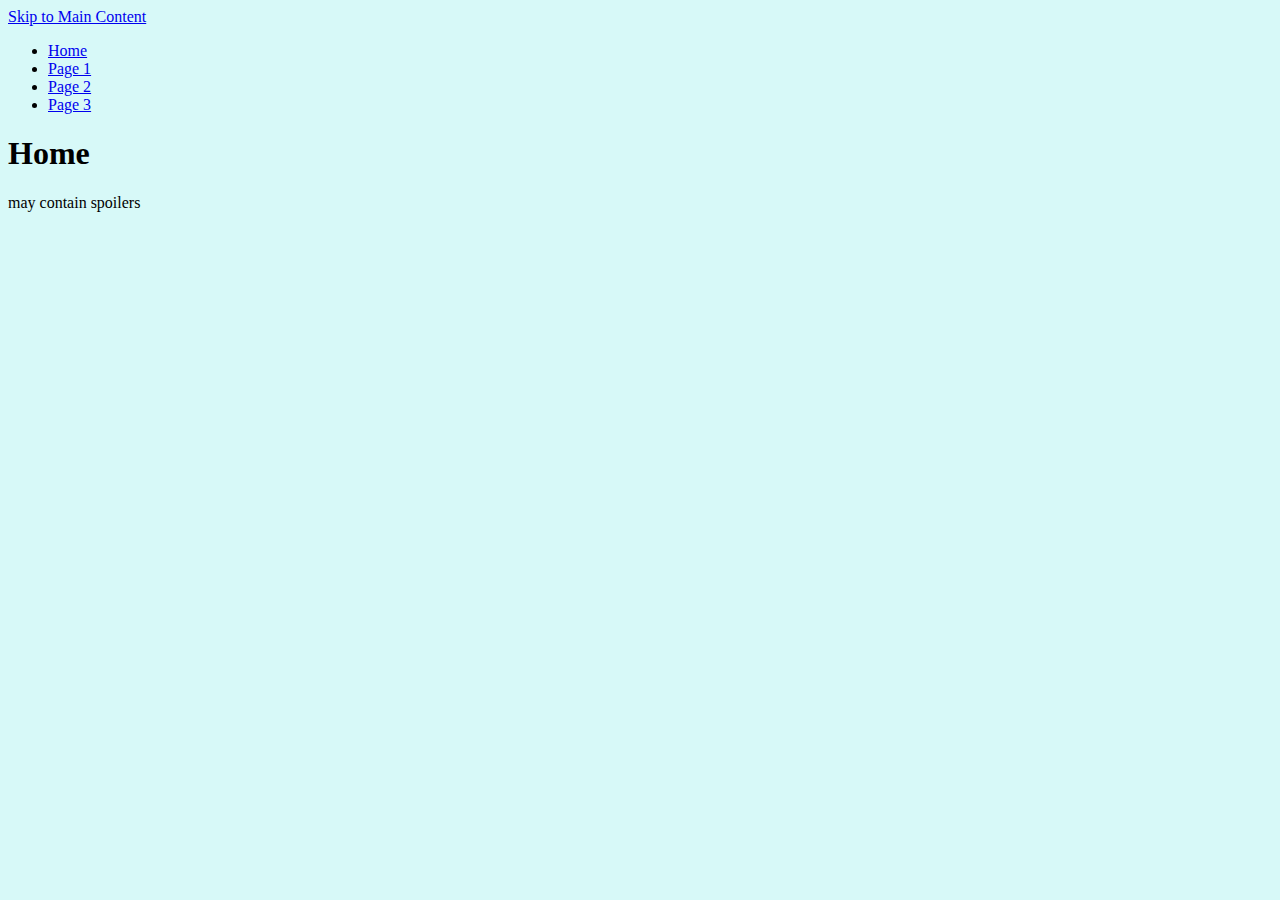
==== index.html @ 47b48f7c "Add files via upload" ====
<!DOCTYPE html>
<html lang="en">
<head>
    <meta charset="UTF-8">
    <meta http-equiv="X-UA-Compatible" content="IE=edge">
    <meta name="viewport" content="width=device-width, initial-scale=1.0">
    <link rel="stylesheet" type="text/css" href="css/index.css">
    <title>Document</title>
</head>
<body>
    <div class="skip"><a href="#main">Skip to Main Content</a></div>
    <header>
        <nav>
            <ul>
                <li><a href = "index.html">Home</a></li>
                <li><a href = "page1.html">Page 1</a> </li>
                <li><a href = "page2.html">Page 2</a> </li>
                <li><a href = "page3.html" >Page 3</a></li>
            </ul>
        </nav>
    </header> 
    <main id="#main">
        <h1>Home</h1>
        <!-- <p> This is a website about college essentials or barbie or the ranking of disney and marvel movies </p> -->
        <!-- <p> my freshman year i lived at bursley hall</p>
        <p> it is notoriously known as one of the less nicer dorms at the university of michigan</p> -->
        <!-- best movies subdivided by barbie, disney/pixar, marvel ?-->
        <p>may contain spoilers</p>
    </main>   
    <!-- <footer>
        <p>University of Michigan School of Information <br/>
          &copy; Colleen van Lent, Drew Asselin - Web Design 2019-2020</p>
      </footer> -->
    
</body>
</html>
---- css/index.css ----
*{
    /* background-color: rgb(255, 222, 227); */
    background-color: #D7F9F8;
    /* background-color: #FBE0E0; */
}
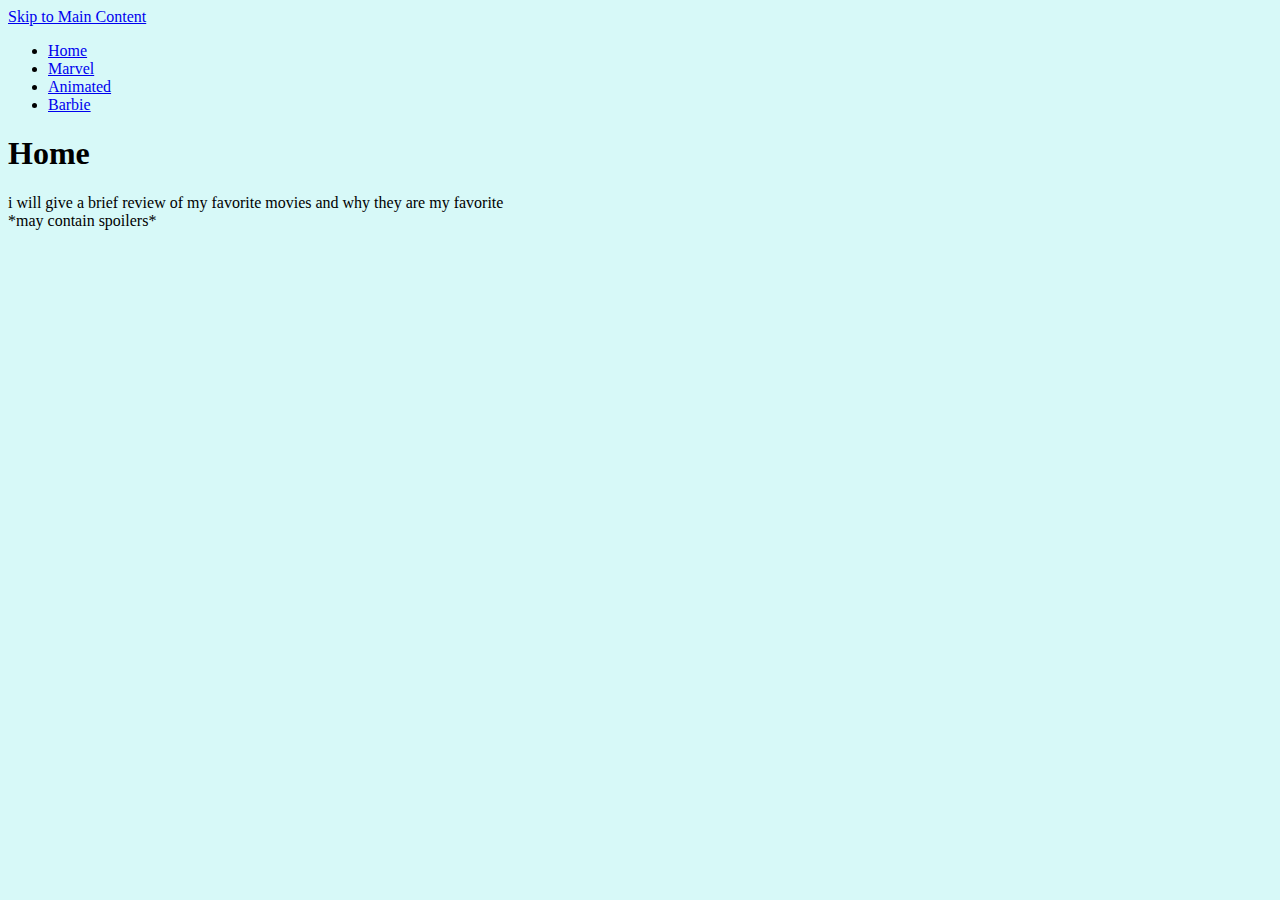
==== commit 5bf4bff5: "Add files via upload" ====
--- a/index.html
+++ b/index.html
@@ -13,19 +13,16 @@
         <nav>
             <ul>
                 <li><a href = "index.html">Home</a></li>
-                <li><a href = "page1.html">Page 1</a> </li>
-                <li><a href = "page2.html">Page 2</a> </li>
-                <li><a href = "page3.html" >Page 3</a></li>
+                <li><a href = "page1.html">Marvel</a> </li>
+                <li><a href = "page2.html">Animated</a> </li>
+                <li><a href = "page3.html" >Barbie</a></li>
             </ul>
         </nav>
     </header> 
-    <main id="#main">
+    <main id="main">
         <h1>Home</h1>
-        <!-- <p> This is a website about college essentials or barbie or the ranking of disney and marvel movies </p> -->
-        <!-- <p> my freshman year i lived at bursley hall</p>
-        <p> it is notoriously known as one of the less nicer dorms at the university of michigan</p> -->
-        <!-- best movies subdivided by barbie, disney/pixar, marvel ?-->
-        <p>may contain spoilers</p>
+        
+        <p>i will give a brief review of my favorite movies and why they are my favorite <br> *may contain spoilers*</p>
     </main>   
     <!-- <footer>
         <p>University of Michigan School of Information <br/>
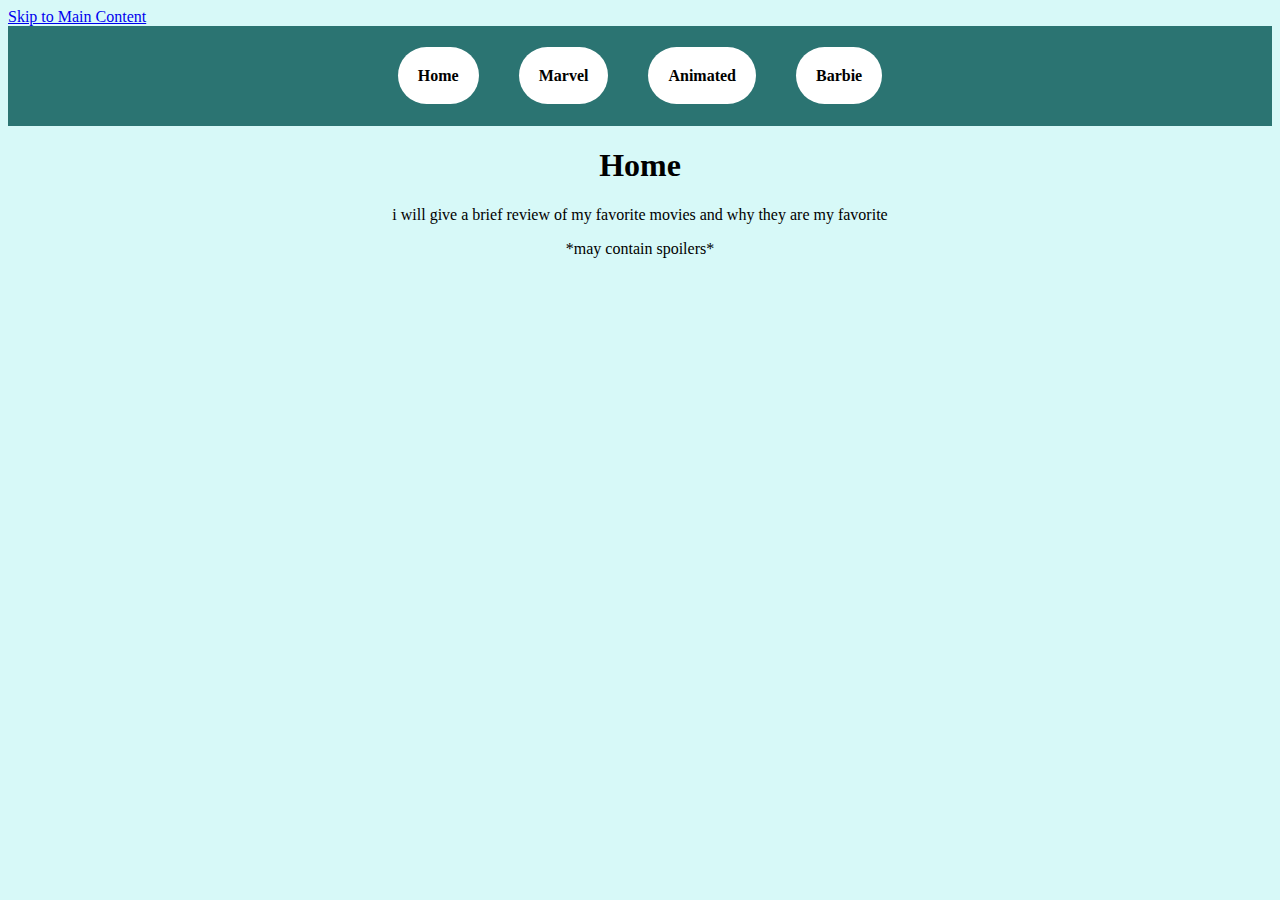
==== commit 3b213662: "Add files via upload" ====
--- a/index.html
+++ b/index.html
@@ -20,9 +20,13 @@
         </nav>
     </header> 
     <main id="main">
-        <h1>Home</h1>
+        <div class=" intro">
+            <h1>Home</h1>
         
-        <p>i will give a brief review of my favorite movies and why they are my favorite <br> *may contain spoilers*</p>
+            <p>i will give a brief review of my favorite movies and why they are my favorite </p>
+            <p>*may contain spoilers*</p>
+        </div>
+        
     </main>   
     <!-- <footer>
         <p>University of Michigan School of Information <br/>
--- a/css/index.css
+++ b/css/index.css
@@ -1,5 +1,47 @@
 *{
     /* background-color: rgb(255, 222, 227); */
     background-color: #D7F9F8;
-    /* background-color: #FBE0E0; */
+    /* background-color: #FBE0E0; 2b7472*/
 }
+/* style nav */
+/* style nav */
+nav li{
+    display:inline;
+    padding-right:20px;
+    background-color: #2b7472;
+    padding: 0px 20px 0px 20px;
+  
+}
+nav ul{
+    display: flex;
+    background-color: #2b7472;
+    justify-content: center;
+    align-items: center;
+    padding-inline-start: 0px;
+}
+/* style nav */
+nav a{
+    color: black;
+    font-weight: bold;
+    text-decoration: none; 
+    background-color: white;
+    padding: 20px;
+    border-radius: 40px;
+}
+
+/* style nav */
+nav{
+    background-color: #2b7472;
+    padding: 25px 0; 
+    text-align: left;
+
+}
+
+/* add focus on nav */
+a:focus, a:hover {
+    text-decoration-line: underline;
+}
+.intro h1, p{
+    display: flex;
+    justify-content: center;
+}
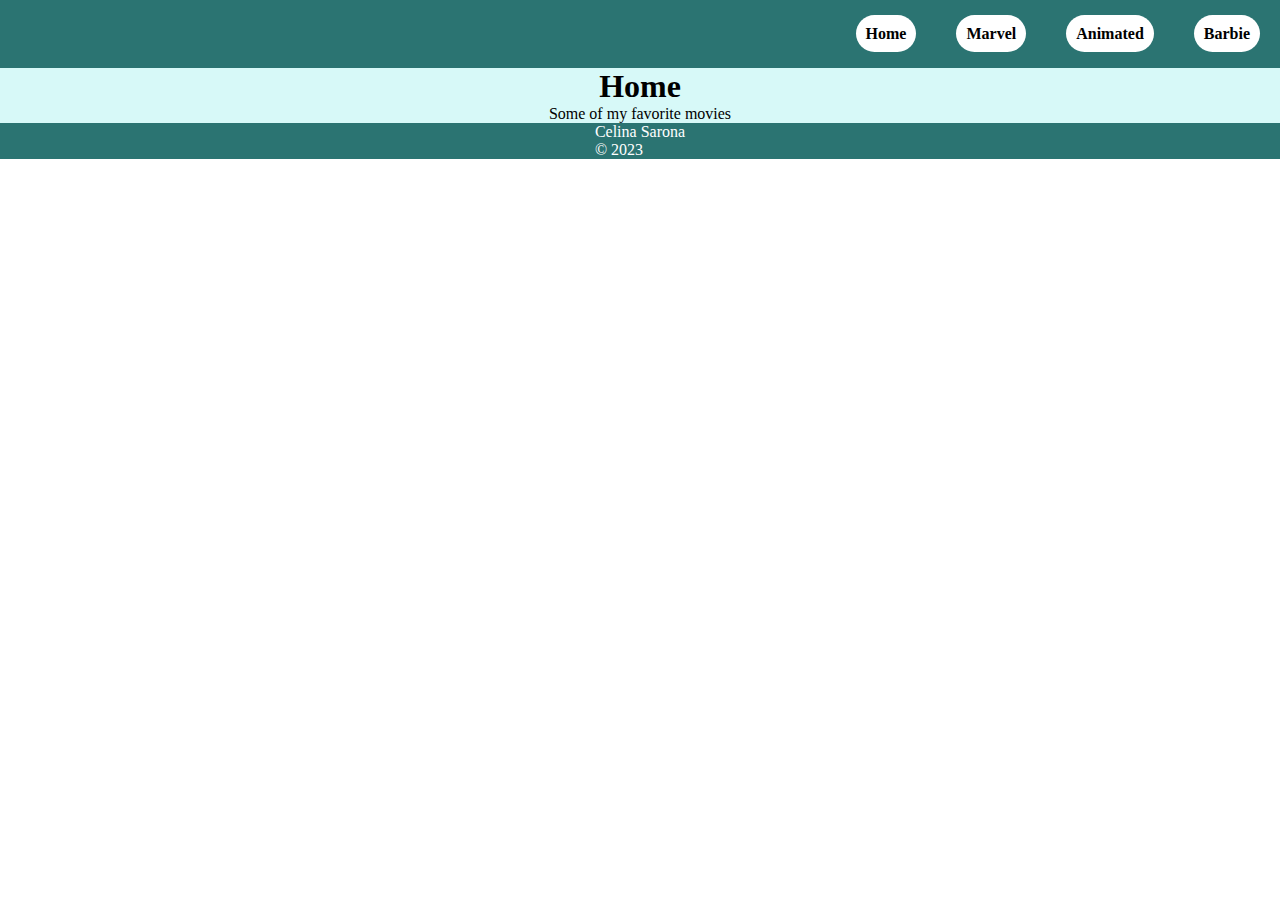
==== commit 3df8f9a4: "Add files via upload" ====
--- a/index.html
+++ b/index.html
@@ -4,6 +4,7 @@
     <meta charset="UTF-8">
     <meta http-equiv="X-UA-Compatible" content="IE=edge">
     <meta name="viewport" content="width=device-width, initial-scale=1.0">
+    <link rel="stylesheet" type="text/css" href="css/html5reset.css">
     <link rel="stylesheet" type="text/css" href="css/index.css">
     <title>Document</title>
 </head>
@@ -23,15 +24,15 @@
         <div class=" intro">
             <h1>Home</h1>
         
-            <p>i will give a brief review of my favorite movies and why they are my favorite </p>
-            <p>*may contain spoilers*</p>
+            <p>Some of my favorite movies </p>
+            
         </div>
         
     </main>   
-    <!-- <footer>
-        <p>University of Michigan School of Information <br/>
-          &copy; Colleen van Lent, Drew Asselin - Web Design 2019-2020</p>
-      </footer> -->
+    <footer>
+        <p>Celina Sarona <br/>
+          &copy; 2023</p>
+    </footer>
     
 </body>
 </html>--- a/css/index.css
+++ b/css/index.css
@@ -15,7 +15,7 @@
 nav ul{
     display: flex;
     background-color: #2b7472;
-    justify-content: center;
+    justify-content: space-around;
     align-items: center;
     padding-inline-start: 0px;
 }
@@ -25,7 +25,7 @@
     font-weight: bold;
     text-decoration: none; 
     background-color: white;
-    padding: 20px;
+    padding: 10px;
     border-radius: 40px;
 }
 
@@ -39,9 +39,54 @@
 
 /* add focus on nav */
 a:focus, a:hover {
-    text-decoration-line: underline;
+    background-color: #D7F9F8;
 }
 .intro h1, p{
     display: flex;
     justify-content: center;
 }
+h1{
+    font-size: 32px;
+    font-weight: bold;
+}
+h2{
+    font-size: 24px;
+    font-weight: bold;
+}
+.skip a{
+    background: white;
+    left: 0;
+    padding: 6px;
+    -webkit-transition: top 1s ease-out;
+    transition: top 1s ease-out;
+    z-index: 1;
+}
+.skip a { 
+    position: absolute;
+    top: -40px;
+}
+.skip a:focus {
+    position: absolute;
+    top: 20px;
+}
+footer{
+    color: white;
+    background-color: #2b7472;
+}
+@media screen and (min-width: 600px) {
+    h1{
+        font-size: 20px;
+    }
+    nav ul{
+        justify-content: flex-start;
+    }
+}
+@media screen and (min-width: 800px) {
+    nav ul{
+        justify-content: flex-end;
+    }
+    h1{
+        font-size: 32px;
+        
+    }
+}
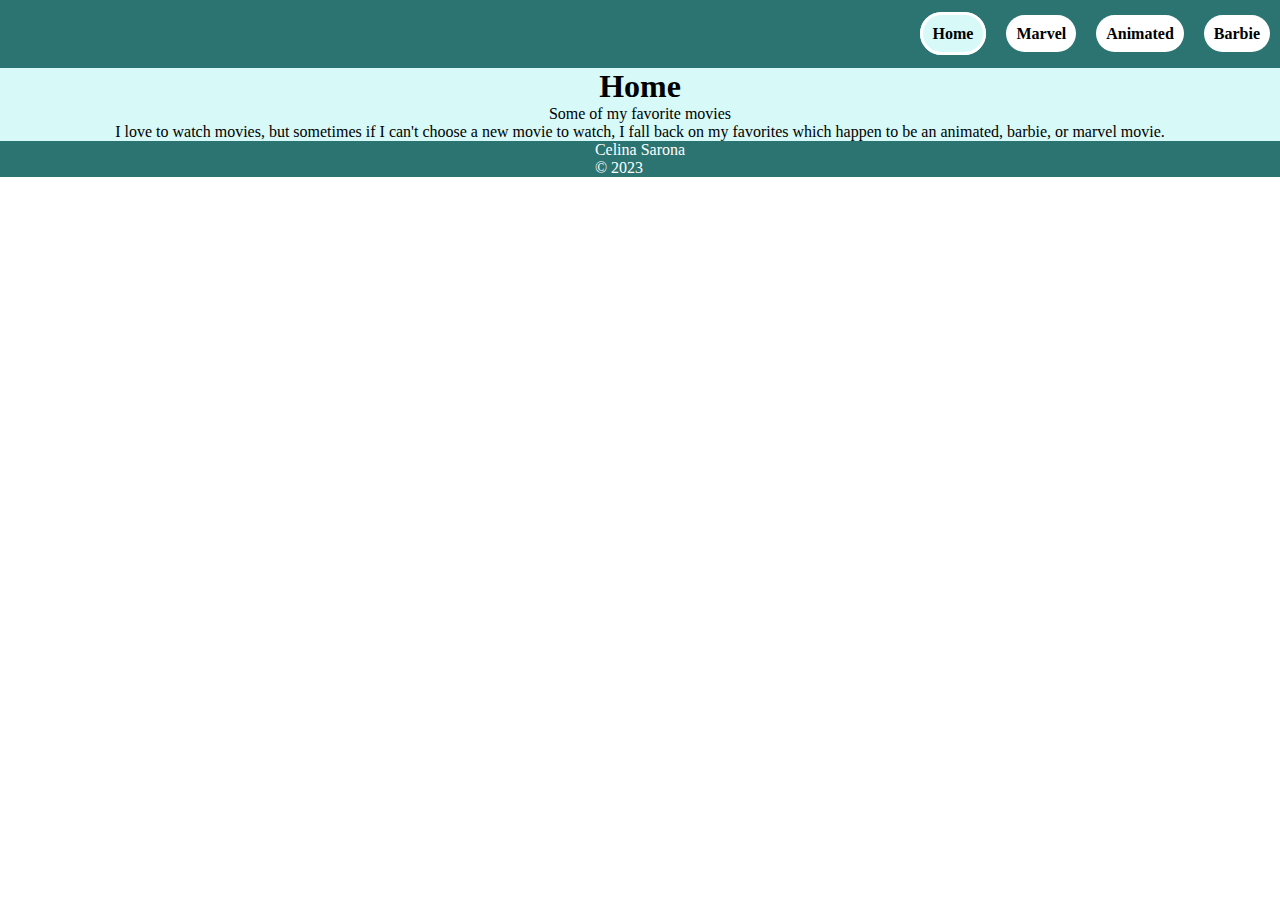
==== commit 6038451d: "Add files via upload" ====
--- a/index.html
+++ b/index.html
@@ -4,8 +4,9 @@
     <meta charset="UTF-8">
     <meta http-equiv="X-UA-Compatible" content="IE=edge">
     <meta name="viewport" content="width=device-width, initial-scale=1.0">
+    <link rel="icon" type="image/png" href="images/funky-pink-heart.png" />
     <link rel="stylesheet" type="text/css" href="css/html5reset.css">
-    <link rel="stylesheet" type="text/css" href="css/index.css">
+    <link rel="stylesheet" type="text/css" href="css/home.css">
     <title>Document</title>
 </head>
 <body>
@@ -13,18 +14,18 @@
     <header>
         <nav>
             <ul>
-                <li><a href = "index.html">Home</a></li>
-                <li><a href = "page1.html">Marvel</a> </li>
-                <li><a href = "page2.html">Animated</a> </li>
-                <li><a href = "page3.html" >Barbie</a></li>
+                <li><a href = "index.html" class = "active">Home</a></li>
+                <li><a href = "marvel.html">Marvel</a> </li>
+                <li><a href = "animated.html">Animated</a> </li>
+                <li><a href = "barbie.html" >Barbie</a></li>
             </ul>
         </nav>
     </header> 
     <main id="main">
-        <div class=" intro">
+        <div class="intro">
             <h1>Home</h1>
-        
             <p>Some of my favorite movies </p>
+            <p>I love to watch movies, but sometimes if I can't choose a new movie to watch, I fall back on my favorites which happen to be an animated, barbie, or marvel movie.</p>
             
         </div>
         
--- a/css/home.css
+++ b/css/home.css
@@ -0,0 +1,100 @@
+*{
+    background-color: #D7F9F8;
+}
+
+/* .intro p{
+    margin: 20px 0px 20px 0px;
+} */
+/* style nav */
+.active{
+    background-color: #D7F9F8;
+    border: solid 3px white;
+}
+nav li{
+    display:inline;
+    padding-right:20px;
+    background-color: #2b7472;
+    padding: 0px 10px 0px 10px;
+  
+}
+/* style nav */
+nav ul{
+    display: flex;
+    background-color: #2b7472;
+    justify-content: space-around;
+    align-items: center;
+    padding-inline-start: 0px;
+}
+/* style nav */
+nav a{
+    color: black;
+    font-weight: bold;
+    text-decoration: none; 
+    background-color: white;
+    padding: 10px;
+    border-radius: 40px;
+}
+
+/* style nav */
+nav{
+    background-color: #2b7472;
+    padding: 25px 0; 
+    text-align: left;
+
+}
+
+/* add focus on nav */
+a:focus, a:hover {
+    background-color: #D7F9F8;
+    border: solid 3px white;
+    padding: 20px;
+}
+.intro h1, p{
+    display: flex;
+    justify-content: center;
+}
+h1{
+    font-size: 32px;
+    font-weight: bold;
+}
+h2{
+    font-size: 24px;
+    font-weight: bold;
+}
+.skip a{
+    background: white;
+    left: 0;
+    padding: 6px;
+    -webkit-transition: top 1s ease-out;
+    transition: top 1s ease-out;
+    z-index: 1;
+}
+.skip a { 
+    position: absolute;
+    top: -40px;
+}
+.skip a:focus {
+    position: absolute;
+    top: 20px;
+}
+footer{
+    color: white;
+    background-color: #2b7472;
+}
+@media screen and (min-width: 600px) {
+    h1{
+        font-size: 20px;
+    }
+    nav ul{
+        justify-content: flex-start;
+    }
+}
+@media screen and (min-width: 800px) {
+    nav ul{
+        justify-content: flex-end;
+    }
+    h1{
+        font-size: 32px;
+        
+    }
+}
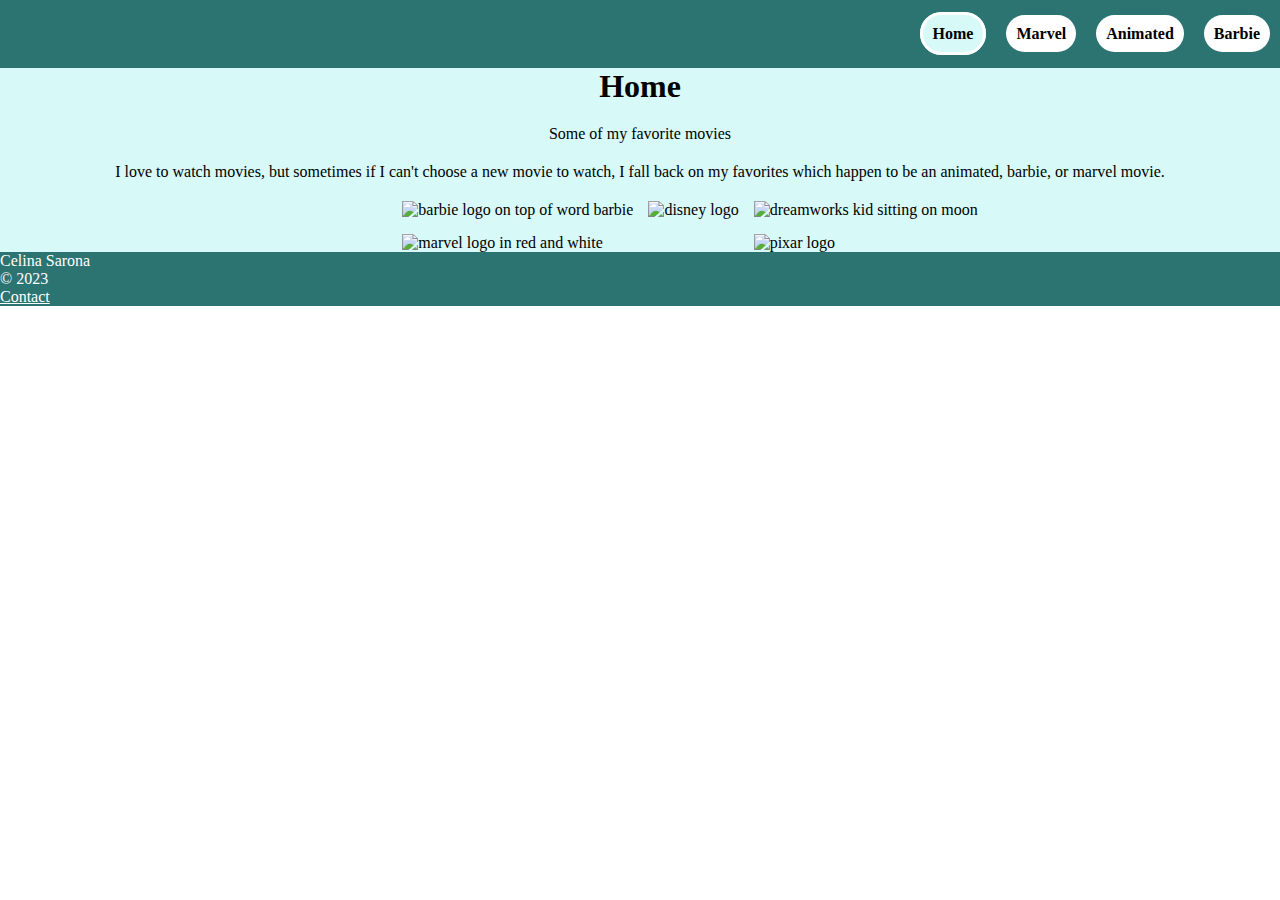
==== commit 61405de0: "Add files via upload" ====
--- a/index.html
+++ b/index.html
@@ -26,6 +26,21 @@
             <h1>Home</h1>
             <p>Some of my favorite movies </p>
             <p>I love to watch movies, but sometimes if I can't choose a new movie to watch, I fall back on my favorites which happen to be an animated, barbie, or marvel movie.</p>
+            <div class="images">
+                <ol>
+                  <div class="barbie"><img src="images/barbie-logo.png" alt="barbie logo on top of word barbie"></div>
+            
+                <div class="disney"><img src="images/Disney.webp" alt="disney logo"></div>
+                
+                <div class="dream"><img src="images/DreamWorks.png" alt="dreamworks kid sitting on moon"></div>
+                
+                <div class="marvel"> <img src="images/Marvel-Comics-logo.png" alt="marvel logo in red and white"></div>
+               
+                <div class="pixar"><img src="images/Pixar-logo.jpg" alt="pixar logo"></div>  
+                </ol>
+                
+                
+            </div>
             
         </div>
         
@@ -33,6 +48,7 @@
     <footer>
         <p>Celina Sarona <br/>
           &copy; 2023</p>
+          <a href = "contact.html">Contact</a>
     </footer>
     
 </body>
--- a/css/home.css
+++ b/css/home.css
@@ -2,9 +2,14 @@
     background-color: #D7F9F8;
 }
 
-/* .intro p{
+.intro p{
     margin: 20px 0px 20px 0px;
-} */
+}
+.intro h1, .intro p{
+    display: flex;
+    justify-content: center;
+    text-align: center;
+}
 /* style nav */
 .active{
     background-color: #D7F9F8;
@@ -44,15 +49,15 @@
 }
 
 /* add focus on nav */
-a:focus, a:hover {
+nav a:focus, nav a:hover {
     background-color: #D7F9F8;
     border: solid 3px white;
     padding: 20px;
 }
-.intro h1, p{
+/* .intro h1, .intro p{
     display: flex;
     justify-content: center;
-}
+} */
 h1{
     font-size: 32px;
     font-weight: bold;
@@ -80,6 +85,25 @@
 footer{
     color: white;
     background-color: #2b7472;
+  
+}
+footer a{
+    color: white;
+}
+footer a:hover, footer a:focus{
+    border: solid 2px white;
+    padding: 10px;
+}
+.images ol{
+    display: grid;
+    justify-content: center;
+    align-items: center;
+    gap: 15px;
+    padding-left: 100px;
+    
+}
+img{
+    width: 60%;
 }
 @media screen and (min-width: 600px) {
     h1{
@@ -87,6 +111,12 @@
     }
     nav ul{
         justify-content: flex-start;
+    }
+    .images{
+        grid-template-columns: 1fr 1fr 1fr;
+    }
+    .pixar{
+        grid-column: 3/span 1;
     }
 }
 @media screen and (min-width: 800px) {
@@ -97,4 +127,5 @@
         font-size: 32px;
         
     }
+   
 }
